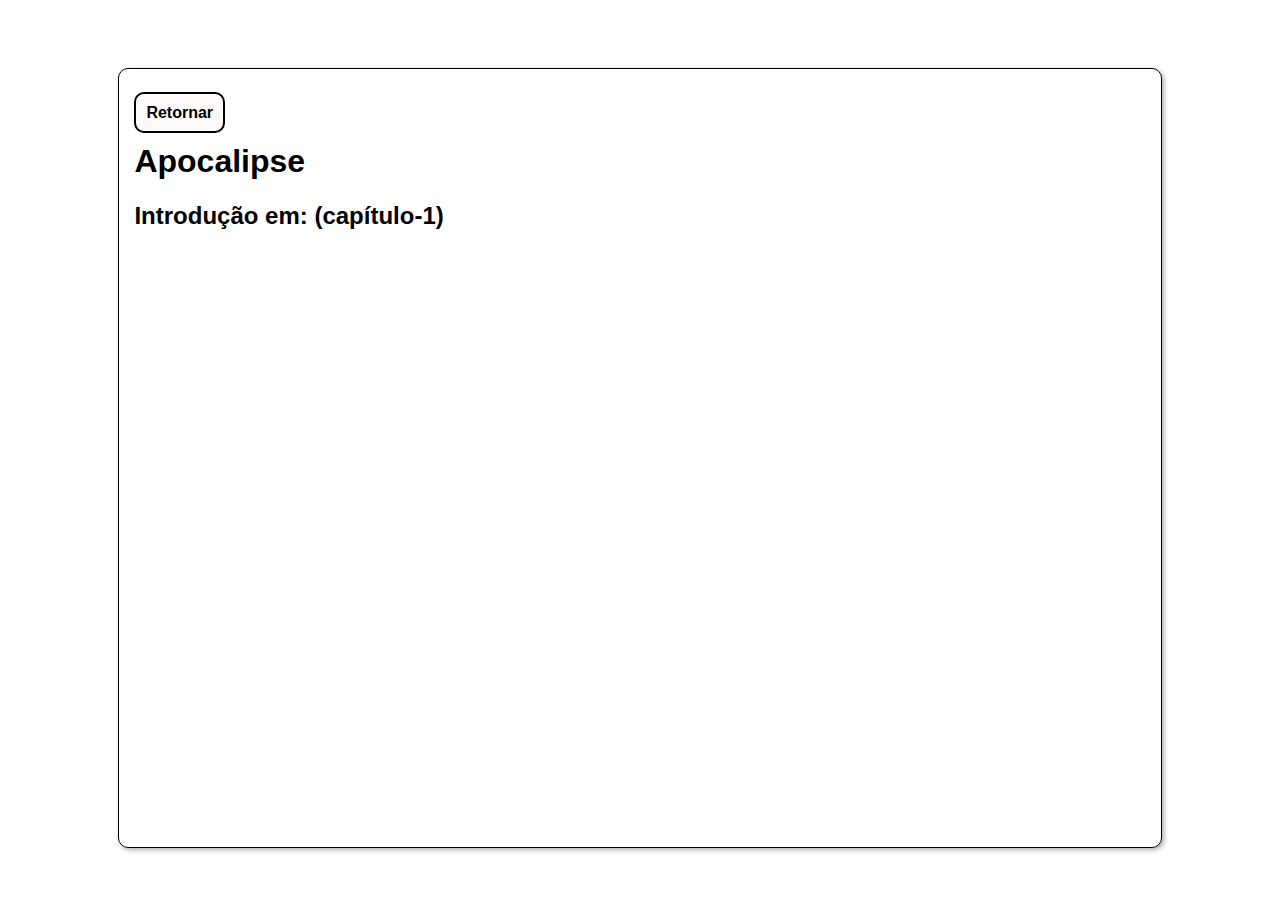
==== preg/oracao.html @ 5eb80ee9 "commit" ====
<!DOCTYPE html>
<html lang="pt-br">
<head>
    <meta charset="UTF-8">
    <meta name="viewport" content="width=device-width, initial-scale=1.0">
    <title>Apocalipse</title>
    <link rel="stylesheet" href="../stylest.css">
</head>
<body>
    <div class="div-conteudo-geral">
        <div class="div-retorn"><a href="../index.html" class="link-retorn">Retornar</a></div>
        <h1>Apocalipse</h1>
        <h2>Introdução em: (capítulo-1)</h2>
    </div>
</body>
</html>
---- stylest.css ----
body {
    font-family: Arial, Helvetica, sans-serif;
    display: flex;
    height: 100vh;
}
.div-conteudo-geral {
    width: 80%;
    margin: auto;
    padding: 15px;
    border-radius: 10px;
    margin-top: 60px;
    margin-bottom: 60px;
    border: 0.1px solid black;
    box-shadow: 2px 2px 5px rgba(0, 0, 0, 0.322);
}
.div-retorn {
    margin-top: 20px;
}
.link-retorn {
    padding: 10px;
    text-decoration: none;
    font-weight: bold;
    background-color: snow;
    border: 2px solid black;
    width: 200px;
    height: 20px;
    border-radius: 10px;
    transition: all 0.2s;
    color: black;
}
.link-retorn:hover {
    background-color: black;
    color: whitesmoke;
}
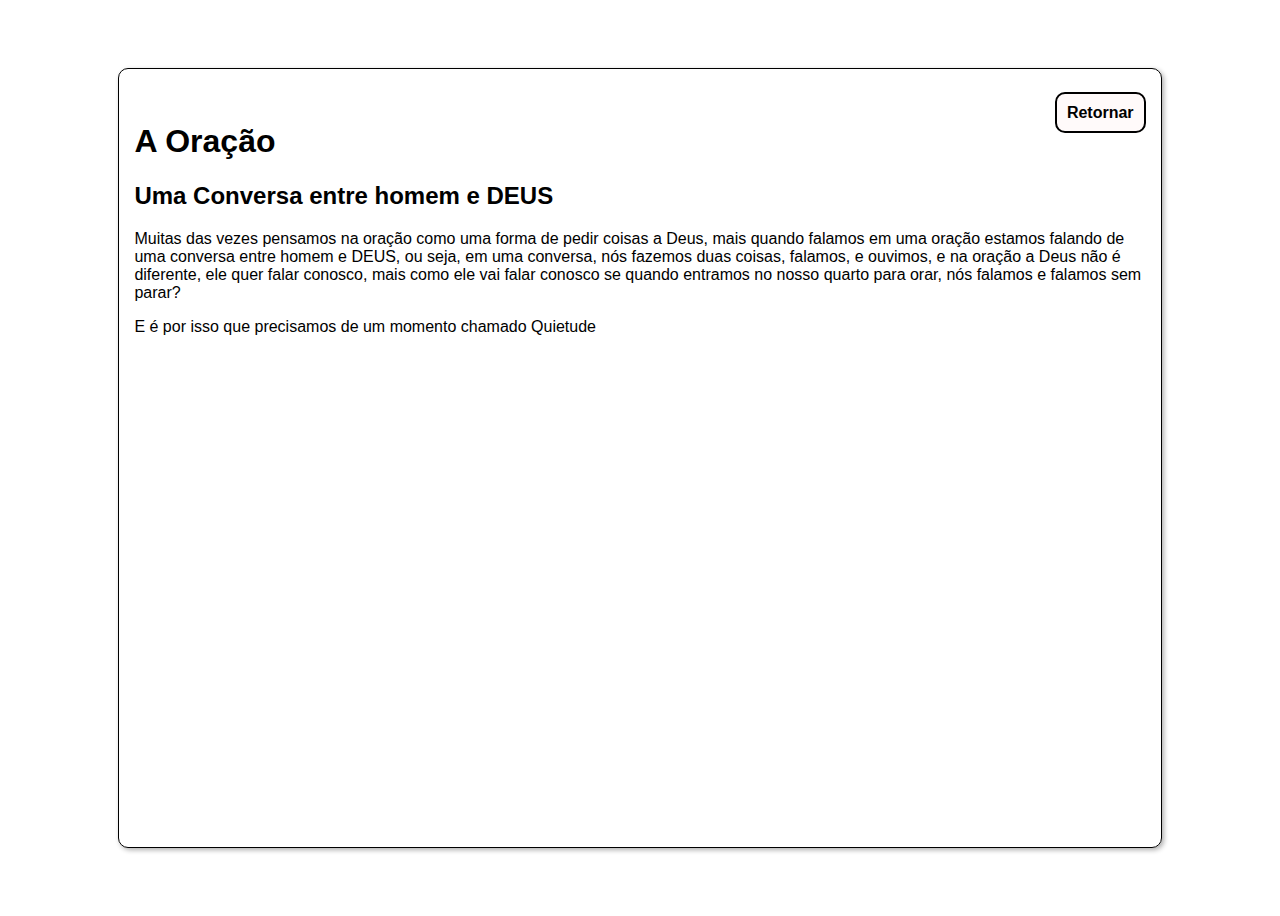
==== commit 908ec1e9: "commit" ====
--- a/preg/oracao.html
+++ b/preg/oracao.html
@@ -3,14 +3,17 @@
 <head>
     <meta charset="UTF-8">
     <meta name="viewport" content="width=device-width, initial-scale=1.0">
-    <title>Apocalipse</title>
+    <title>A oração</title>
     <link rel="stylesheet" href="../stylest.css">
 </head>
 <body>
     <div class="div-conteudo-geral">
         <div class="div-retorn"><a href="../index.html" class="link-retorn">Retornar</a></div>
-        <h1>Apocalipse</h1>
-        <h2>Introdução em: (capítulo-1)</h2>
+        <br>
+        <h1>A Oração</h1>
+        <h2>Uma Conversa entre homem e DEUS</h2>
+        <p>Muitas das vezes pensamos na oração como uma forma de pedir coisas a Deus, mais quando falamos em uma oração estamos falando de uma conversa entre homem e DEUS, ou seja, em uma conversa, nós fazemos duas coisas, falamos, e ouvimos, e na oração a Deus não é diferente, ele quer falar conosco, mais como ele vai falar conosco se quando entramos no nosso quarto para orar, nós falamos e falamos sem parar?</p>
+        <p>E é por isso que precisamos de um momento chamado Quietude</p>
     </div>
 </body>
 </html>--- a/stylest.css
+++ b/stylest.css
@@ -15,6 +15,7 @@
 }
 .div-retorn {
     margin-top: 20px;
+    float: right;
 }
 .link-retorn {
     padding: 10px;
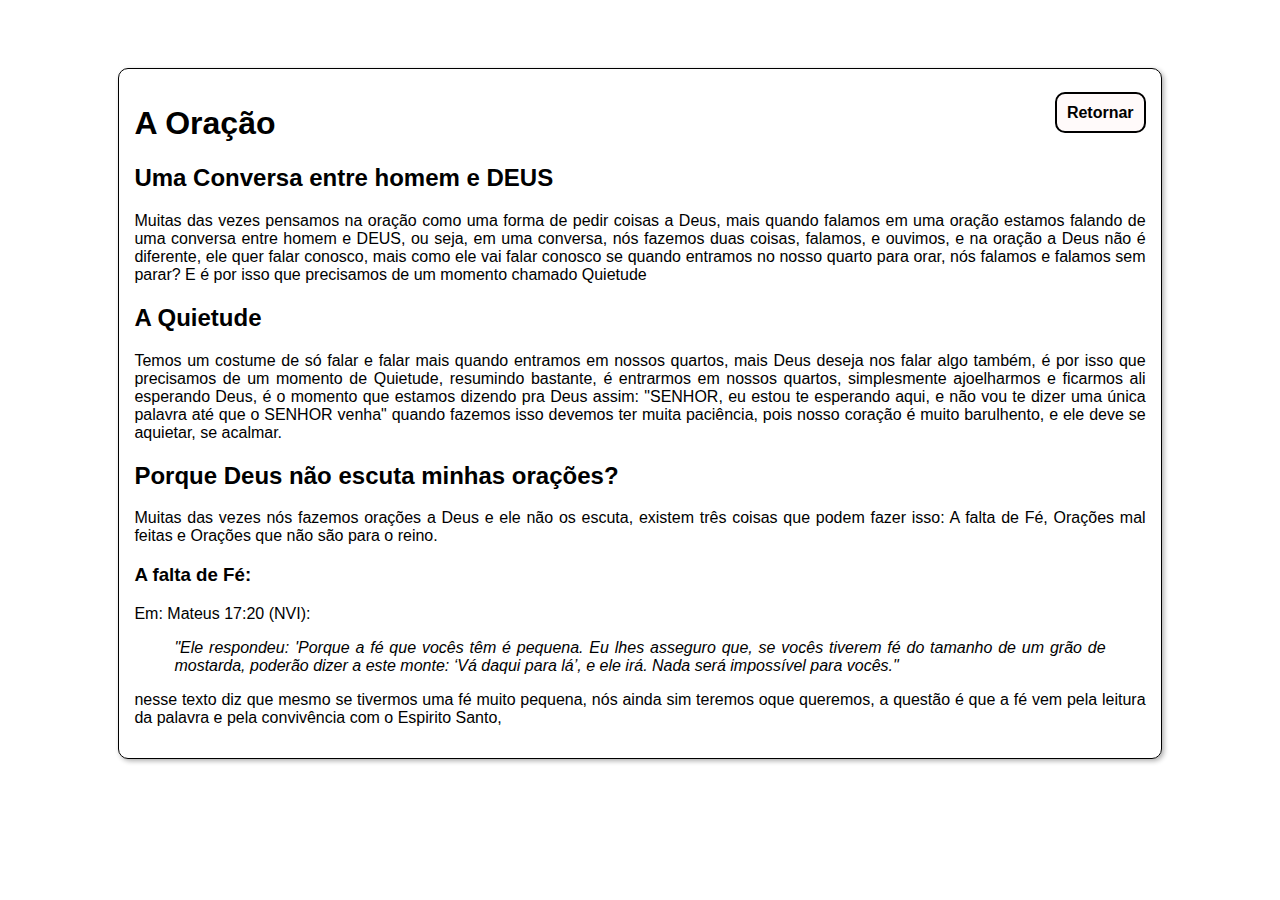
==== commit 88b53e35: "commit" ====
--- a/preg/oracao.html
+++ b/preg/oracao.html
@@ -9,11 +9,19 @@
 <body>
     <div class="div-conteudo-geral">
         <div class="div-retorn"><a href="../index.html" class="link-retorn">Retornar</a></div>
-        <br>
         <h1>A Oração</h1>
         <h2>Uma Conversa entre homem e DEUS</h2>
-        <p>Muitas das vezes pensamos na oração como uma forma de pedir coisas a Deus, mais quando falamos em uma oração estamos falando de uma conversa entre homem e DEUS, ou seja, em uma conversa, nós fazemos duas coisas, falamos, e ouvimos, e na oração a Deus não é diferente, ele quer falar conosco, mais como ele vai falar conosco se quando entramos no nosso quarto para orar, nós falamos e falamos sem parar?</p>
-        <p>E é por isso que precisamos de um momento chamado Quietude</p>
+        <p>Muitas das vezes pensamos na oração como uma forma de pedir coisas a Deus, mais quando falamos em uma oração estamos falando de uma conversa entre homem e DEUS, ou seja, em uma conversa, nós fazemos duas coisas, falamos, e ouvimos, e na oração a Deus não é diferente, ele quer falar conosco, mais como ele vai falar conosco se quando entramos no nosso quarto para orar, nós falamos e falamos sem parar? E é por isso que precisamos de um momento chamado Quietude</p>
+        <h2>A Quietude</h2>
+        <p>Temos um costume de só falar e falar mais quando entramos em nossos quartos, mais Deus deseja nos falar algo também, é por isso que precisamos de um momento de Quietude, resumindo bastante, é entrarmos em nossos quartos, simplesmente ajoelharmos e ficarmos ali esperando Deus, é o momento que estamos dizendo pra Deus assim: "SENHOR, eu estou te esperando aqui, e não vou te dizer uma única palavra até que o SENHOR venha" quando fazemos isso devemos ter muita  paciência, pois nosso coração é muito barulhento, e ele deve se aquietar, se acalmar.</p>
+        <h2>Porque Deus não escuta minhas orações?</h2>
+        <p>Muitas das vezes nós fazemos orações a Deus e ele não os escuta, existem três coisas que podem fazer isso: A falta de Fé, Orações mal feitas e Orações que não são para o reino.</p>
+        <h3>A falta de Fé:</h3>
+        <p>Em: Mateus 17:20 (NVI):
+        <blockquote>
+            "Ele respondeu: 'Porque a fé que vocês têm é pequena. Eu lhes asseguro que, se vocês tiverem fé do tamanho de um grão de mostarda, poderão dizer a este monte: ‘Vá daqui para lá’, e ele irá. Nada será impossível para vocês."</blockquote>
+            nesse texto diz que mesmo se tivermos uma fé muito pequena, nós ainda sim teremos oque queremos, a questão é que a fé vem pela leitura da palavra e pela convivência com o Espirito Santo, 
+        </p>
     </div>
 </body>
 </html>--- a/stylest.css
+++ b/stylest.css
@@ -1,7 +1,8 @@
 body {
     font-family: Arial, Helvetica, sans-serif;
     display: flex;
-    height: 100vh;
+    height: 100%;
+    text-align: justify;
 }
 .div-conteudo-geral {
     width: 80%;
@@ -9,9 +10,13 @@
     padding: 15px;
     border-radius: 10px;
     margin-top: 60px;
+    height: 100%;
     margin-bottom: 60px;
     border: 0.1px solid black;
     box-shadow: 2px 2px 5px rgba(0, 0, 0, 0.322);
+}
+blockquote {
+    font-style: italic;
 }
 .div-retorn {
     margin-top: 20px;
